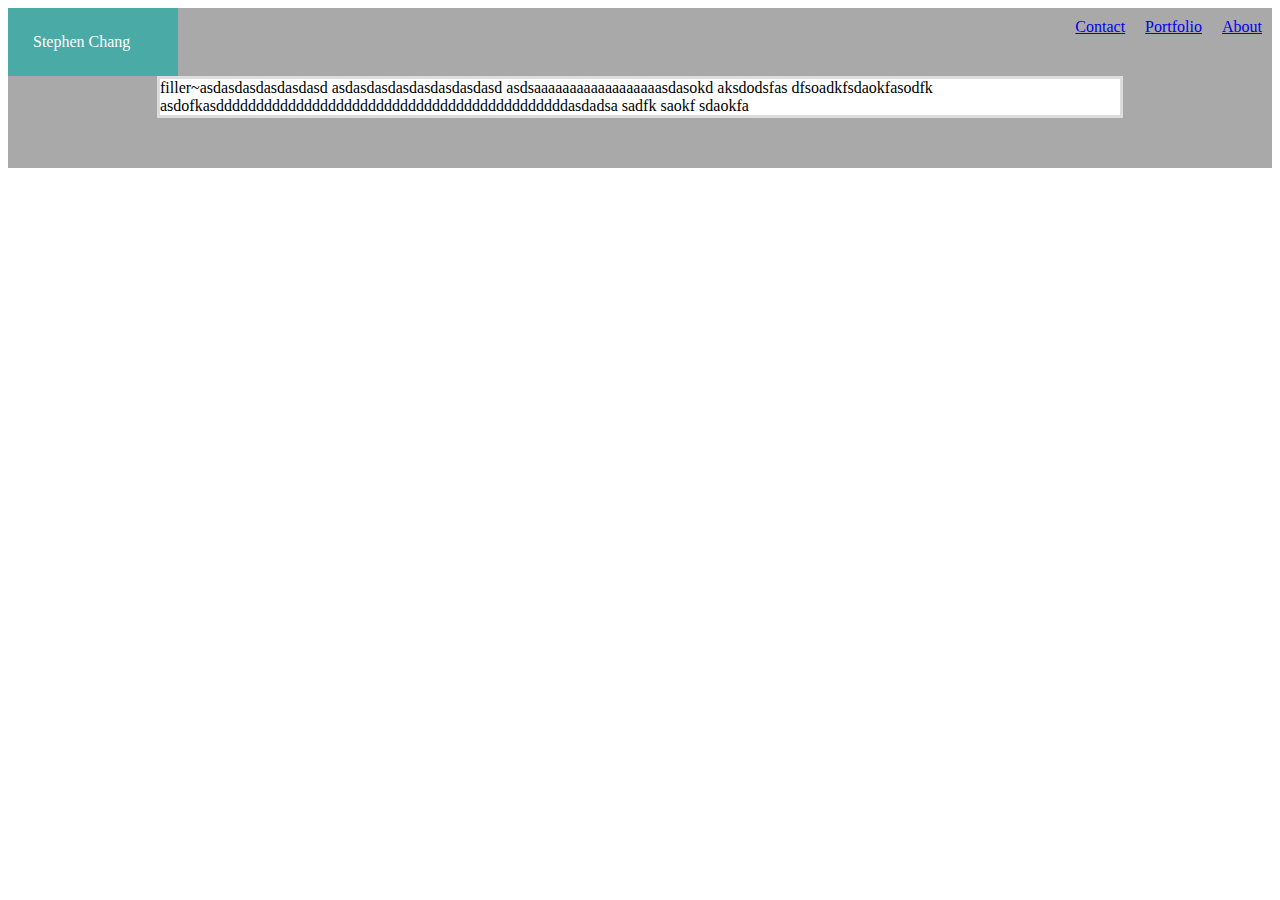
==== contact.html @ 0db3ea60 "1st day update, started in initial layout" ====
<!DOCTYPE html>
<html lang="en-us">

<head>
  <title> Stephen's Portfolio</title>
  <link rel="stylesheet" href="assets/css/style.css">

</head>

<body>
  <!-- top content section-->
  <div class="topcontentsection">
    <div id="nameheader">Stephen Chang</div>
    <a id="aboutLink" class="links" href="index.html">About</a>
    <a id="portfolioLink" class="links" href="portfolio.html">Portfolio</a>
    <a id="contactLink" class="links" href="contact.html">Contact</a>
  </div>
  <!-- main content that of the page that will be centered and 960px-->
  <div class="maincontentsection">
    <!-- the name header section -->

    <div class="clearfix"></div>
    <div class="maincontent">
      filler~asdasdasdasdasdasd
      asdasdasdasdasdasdasdasd
      asdsaaaaaaaaaaaaaaaaaasdasokd
      aksdodsfas
      dfsoadkfsdaokfasodfk
      asdofkasddddddddddddddddddddddddddddddddddddddddddddasdadsa
      sadfk
      saokf
      sdaokfa
    </div>


  </div>
</body>
---- assets/css/style.css ----
.headercontentsection {
  width: 960px;
  margin: auto;

}


.maincontentsection {
  padding-top: 20px;
  padding-bottom: 50px;
  background: darkgrey;
  border-top: 1px solid darkgrey;

}


#nameheader {
  float: left;
  padding: 25px;
  background: #4aaaa5;
  color: white;
  width: 120px;

}

.links {
  float: right;
  padding: 10px;
}

.clearfix {
  clear:both;
}
.maincontent {
  width: 960px;
  margin: 0 auto;
  background: #fff;
  border-style: solid;
  border-color:#ddd;
}
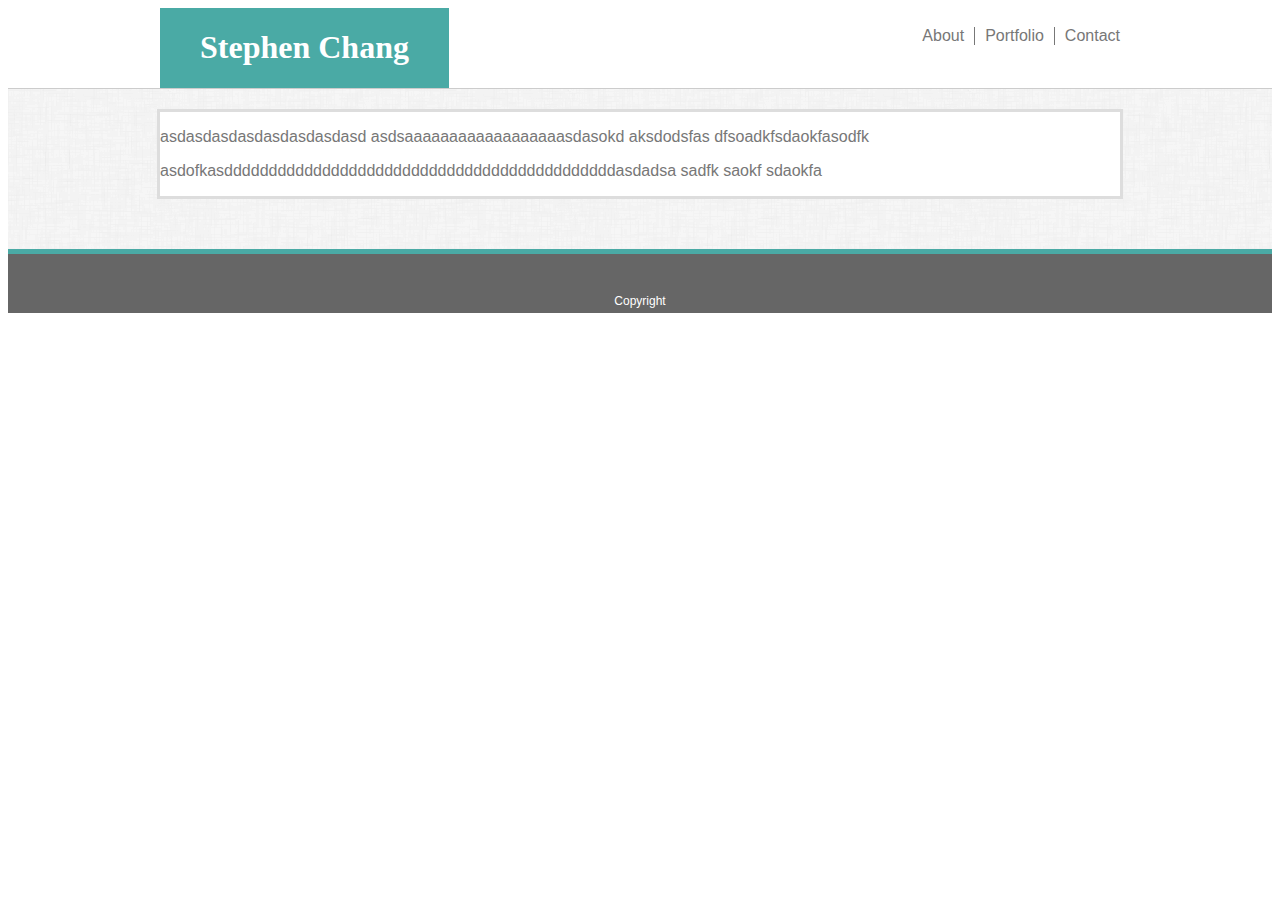
==== commit 06fc5c54: "finished layout except for main content section" ====
--- a/contact.html
+++ b/contact.html
@@ -2,36 +2,44 @@
 <html lang="en-us">
 
 <head>
-  <title> Stephen's Portfolio</title>
+  <title>Stephen's Portfolio</title>
   <link rel="stylesheet" href="assets/css/style.css">
 
 </head>
 
 <body>
-  <!-- top content section-->
-  <div class="topcontentsection">
-    <div id="nameheader">Stephen Chang</div>
-    <a id="aboutLink" class="links" href="index.html">About</a>
-    <a id="portfolioLink" class="links" href="portfolio.html">Portfolio</a>
-    <a id="contactLink" class="links" href="contact.html">Contact</a>
+  <!-- header content section-->
+  <div class="headercontentsection">
+    <div id="nameheader"><h1>Stephen Chang</h1></div>
+
+    <a id="contactlink" class="links" href="contact.html">Contact</a>
+    <a id="portfoliolink" class="links" href="portfolio.html">Portfolio</a>
+    <a id="indexlink" class="links" href="index.html">About</a>
+
   </div>
-  <!-- main content that of the page that will be centered and 960px-->
+  <div class="clearfix"></div>
+
+  <!-- main content of the page that will be centered and 960px-->
   <div class="maincontentsection">
-    <!-- the name header section -->
+    <div class="maincontent">
 
-    <div class="clearfix"></div>
-    <div class="maincontent">
-      filler~asdasdasdasdasdasd
+      <p>
       asdasdasdasdasdasdasdasd
       asdsaaaaaaaaaaaaaaaaaasdasokd
       aksdodsfas
       dfsoadkfsdaokfasodfk
-      asdofkasddddddddddddddddddddddddddddddddddddddddddddasdadsa
+      </p>
+
+      <p>asdofkasddddddddddddddddddddddddddddddddddddddddddddasdadsa
       sadfk
       saokf
       sdaokfa
+      </p>
     </div>
 
 
   </div>
+  <div class="footercontent">
+    Copyright
+  </div>
 </body>
--- a/assets/css/style.css
+++ b/assets/css/style.css
@@ -1,3 +1,12 @@
+
+body {
+  color: #777;
+  font-family: Arial, Helvetica, sans-serif
+}
+
+h1 {
+  font-family: Georgia, 'Times New Roman', Times, serif
+}
 
 .headercontentsection {
   width: 960px;
@@ -9,24 +18,42 @@
 .maincontentsection {
   padding-top: 20px;
   padding-bottom: 50px;
-  background: darkgrey;
-  border-top: 1px solid darkgrey;
+  background-image: url("../images/dust_scratches.png");
+  border-top: 1px solid #ccc;
 
 }
 
 
 #nameheader {
   float: left;
-  padding: 25px;
+  padding: 0px 40px 0px 40px;
   background: #4aaaa5;
   color: white;
-  width: 120px;
 
+}
+
+a:link, a:visited, a:hover, a:active {
+  color: #777;
+  text-decoration: none;
+}
+
+#portfoliolink {
+  border-right: 1px solid #777;
+  border-left: 1px solid #777;
+  padding: 0px 10px 0px 10px;
+}
+
+#contactlink {
+  padding: 0px 0px 0px 10px;
+}
+
+#indexlink {
+  padding: 0px 10px 0px 0px;
 }
 
 .links {
   float: right;
-  padding: 10px;
+  margin-top: 2%;
 }
 
 .clearfix {
@@ -39,3 +66,12 @@
   border-style: solid;
   border-color:#ddd;
 }
+
+.footercontent {
+  background: #666;
+  color: white;
+  text-align: center;
+  border-top: 5px solid #4aaaa5;
+  padding: 40px 0 5px 0;
+  font-size: 12px;
+}
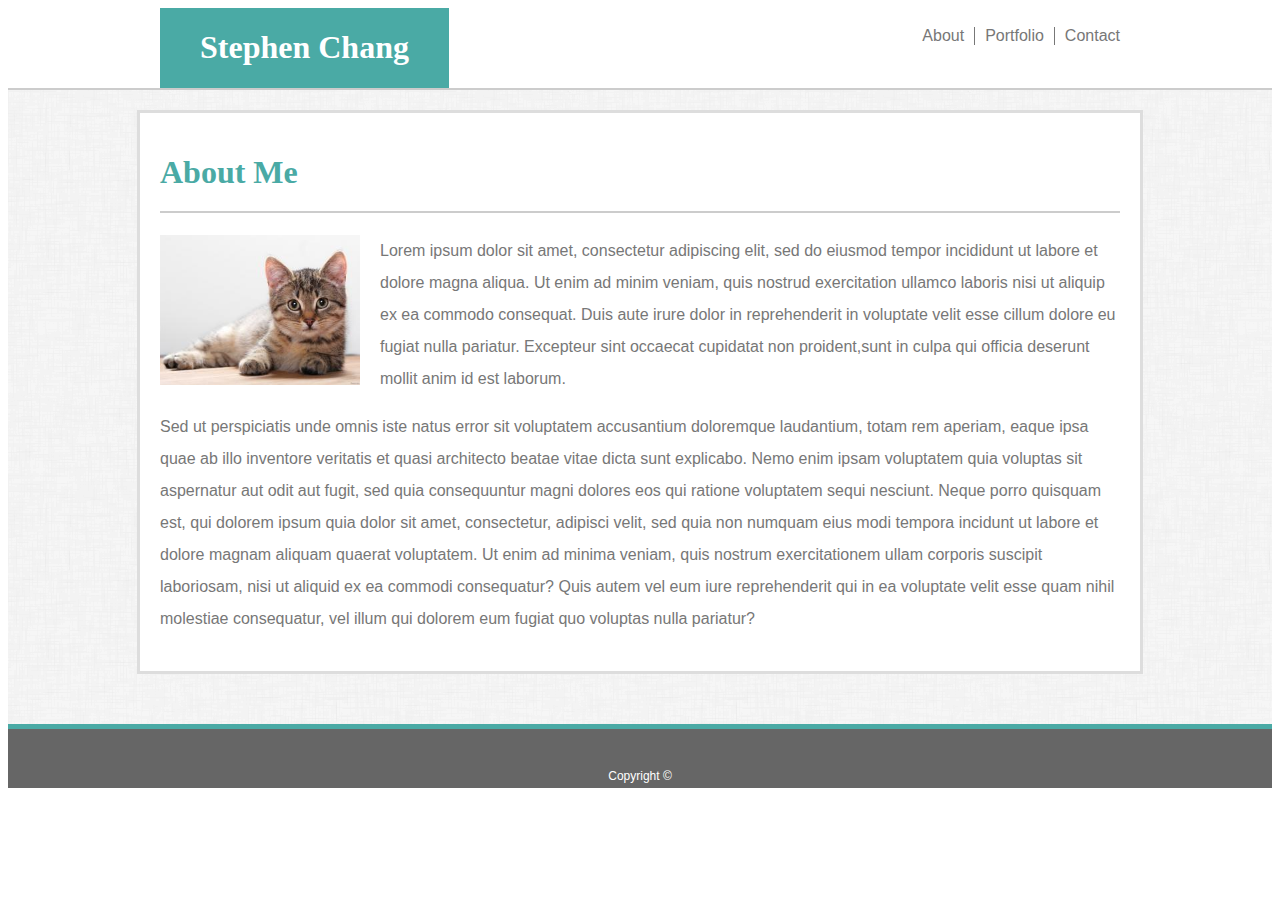
==== commit fe6903b7: "updated portfolio and index.html" ====
--- a/contact.html
+++ b/contact.html
@@ -10,36 +10,38 @@
 <body>
   <!-- header content section-->
   <div class="headercontentsection">
-    <div id="nameheader"><h1>Stephen Chang</h1></div>
+
+    <div id="nameheader">
+      <h1>Stephen Chang</h1>
+    </div>
 
     <a id="contactlink" class="links" href="contact.html">Contact</a>
     <a id="portfoliolink" class="links" href="portfolio.html">Portfolio</a>
     <a id="indexlink" class="links" href="index.html">About</a>
 
   </div>
+
   <div class="clearfix"></div>
 
   <!-- main content of the page that will be centered and 960px-->
   <div class="maincontentsection">
+
     <div class="maincontent">
-
+      <h1 class="subheader">About Me</h1>
+      <img src= "assets/images/cat_thumbnail.jpg" id= "cat_thumbnail" alt="Cat Thumbnail">
       <p>
-      asdasdasdasdasdasdasdasd
-      asdsaaaaaaaaaaaaaaaaaasdasokd
-      aksdodsfas
-      dfsoadkfsdaokfasodfk
+        Lorem ipsum dolor sit amet, consectetur adipiscing elit, sed do eiusmod tempor incididunt ut labore et dolore magna aliqua. Ut enim ad minim veniam, quis nostrud exercitation ullamco laboris nisi ut aliquip ex ea commodo consequat. Duis aute irure dolor in reprehenderit in voluptate velit esse cillum dolore eu fugiat nulla pariatur. Excepteur sint occaecat cupidatat non proident,sunt in culpa qui officia deserunt mollit anim id est laborum.
       </p>
 
-      <p>asdofkasddddddddddddddddddddddddddddddddddddddddddddasdadsa
-      sadfk
-      saokf
-      sdaokfa
+      <p>Sed ut perspiciatis unde omnis iste natus error sit voluptatem accusantium doloremque laudantium, totam rem aperiam, eaque       ipsa quae ab illo inventore veritatis et quasi architecto beatae vitae dicta sunt explicabo. Nemo enim ipsam voluptatem quia      voluptas sit aspernatur aut odit aut fugit, sed quia consequuntur magni dolores eos qui ratione voluptatem sequi nesciunt.        Neque porro quisquam est, qui dolorem ipsum quia dolor sit amet, consectetur, adipisci velit, sed quia non numquam eius modi      tempora incidunt ut labore et dolore magnam aliquam quaerat voluptatem. Ut enim ad minima veniam, quis nostrum exercitationem     ullam corporis suscipit laboriosam, nisi ut aliquid ex ea commodi consequatur? Quis autem vel eum iure reprehenderit qui in ea    voluptate velit esse quam nihil molestiae consequatur, vel illum qui dolorem eum fugiat quo voluptas nulla pariatur?
       </p>
+
     </div>
 
 
   </div>
+
   <div class="footercontent">
-    Copyright
+    Copyright ©
   </div>
 </body>
--- a/assets/css/style.css
+++ b/assets/css/style.css
@@ -8,33 +8,22 @@
   font-family: Georgia, 'Times New Roman', Times, serif
 }
 
+
+
+p {
+  line-height: 2;
+}
+
 .headercontentsection {
   width: 960px;
-  margin: auto;
-
+  margin: 0 auto;
 }
-
-
-.maincontentsection {
-  padding-top: 20px;
-  padding-bottom: 50px;
-  background-image: url("../images/dust_scratches.png");
-  border-top: 1px solid #ccc;
-
-}
-
 
 #nameheader {
   float: left;
   padding: 0px 40px 0px 40px;
   background: #4aaaa5;
   color: white;
-
-}
-
-a:link, a:visited, a:hover, a:active {
-  color: #777;
-  text-decoration: none;
 }
 
 #portfoliolink {
@@ -56,15 +45,61 @@
   margin-top: 2%;
 }
 
+a:link, a:visited, a:hover, a:active {
+  color: #777;
+  text-decoration: none;
+}
+
 .clearfix {
   clear:both;
 }
+
+.maincontentsection {
+  padding-top: 20px;
+  padding-bottom: 50px;
+  background-image: url("../images/dust_scratches.png");
+  border-top: 2px solid #ccc;
+}
+
 .maincontent {
   width: 960px;
   margin: 0 auto;
   background: #fff;
   border-style: solid;
   border-color:#ddd;
+  padding: 20px;
+}
+
+.subheader {
+  color: #4aaaa5;
+  border-bottom: 2px solid #ccc;
+  padding: 0 0 20px 0;
+}
+
+/* index.html specific styles */
+#cat_thumbnail {
+  height: 150px;
+  width: 200px;
+  float: left;
+  padding-right: 20px;
+}
+
+/* portfolio.html specific styles */
+.icon_titlebar {
+  position: relative;
+  top: -60px;
+  background-color: #4aaaa5;
+  color: #fff;
+  padding: 15px 0px 15px 0px;
+  text-align: center;
+}
+
+#portfolio1, #portfolio2, #portfolio3, #portfolio4, #portfolio5 {
+  float: left;
+}
+
+#portfolio1, #portfolio3 {
+  margin-right: 30px;
 }
 
 .footercontent {
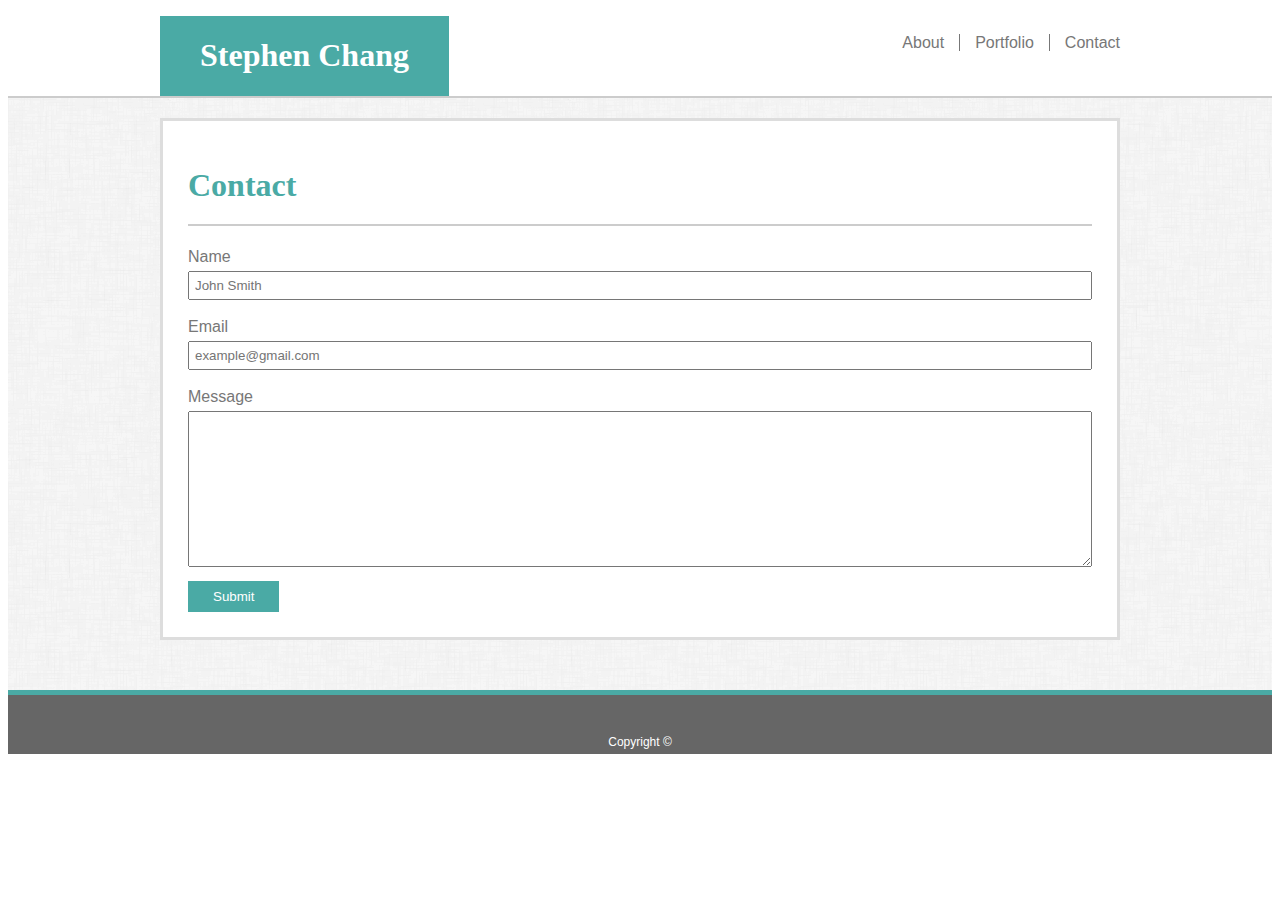
==== commit b396cfff: "Final draft commit" ====
--- a/contact.html
+++ b/contact.html
@@ -15,9 +15,11 @@
       <h1>Stephen Chang</h1>
     </div>
 
-    <a id="contactlink" class="links" href="contact.html">Contact</a>
-    <a id="portfoliolink" class="links" href="portfolio.html">Portfolio</a>
-    <a id="indexlink" class="links" href="index.html">About</a>
+    <ul class="nav">
+      <li><a id="contactlink" class="links" href="contact.html">Contact</a></li>
+      <li><a id="portfoliolink" class="links" href="portfolio.html">Portfolio</a></li>
+      <li><a id="indexlink" class="links" href="index.html">About</a></li>
+    </ul>
 
   </div>
 
@@ -27,14 +29,20 @@
   <div class="maincontentsection">
 
     <div class="maincontent">
-      <h1 class="subheader">About Me</h1>
-      <img src= "assets/images/cat_thumbnail.jpg" id= "cat_thumbnail" alt="Cat Thumbnail">
-      <p>
-        Lorem ipsum dolor sit amet, consectetur adipiscing elit, sed do eiusmod tempor incididunt ut labore et dolore magna aliqua. Ut enim ad minim veniam, quis nostrud exercitation ullamco laboris nisi ut aliquip ex ea commodo consequat. Duis aute irure dolor in reprehenderit in voluptate velit esse cillum dolore eu fugiat nulla pariatur. Excepteur sint occaecat cupidatat non proident,sunt in culpa qui officia deserunt mollit anim id est laborum.
-      </p>
+      <h1 class="subheader">Contact</h1>
 
-      <p>Sed ut perspiciatis unde omnis iste natus error sit voluptatem accusantium doloremque laudantium, totam rem aperiam, eaque       ipsa quae ab illo inventore veritatis et quasi architecto beatae vitae dicta sunt explicabo. Nemo enim ipsam voluptatem quia      voluptas sit aspernatur aut odit aut fugit, sed quia consequuntur magni dolores eos qui ratione voluptatem sequi nesciunt.        Neque porro quisquam est, qui dolorem ipsum quia dolor sit amet, consectetur, adipisci velit, sed quia non numquam eius modi      tempora incidunt ut labore et dolore magnam aliquam quaerat voluptatem. Ut enim ad minima veniam, quis nostrum exercitationem     ullam corporis suscipit laboriosam, nisi ut aliquid ex ea commodi consequatur? Quis autem vel eum iure reprehenderit qui in ea    voluptate velit esse quam nihil molestiae consequatur, vel illum qui dolorem eum fugiat quo voluptas nulla pariatur?
-      </p>
+      <form>
+        Name<br>
+        <input type="text" name="name" placeholder="John Smith">
+        <br><br>
+        Email<br>
+        <input type="text" name="email" placeholder="example@gmail.com">
+        <br><br>
+        Message<br>
+        <textarea rows="10"></textarea>
+        <input type="submit" value="Submit">
+      </form>
+
 
     </div>
 
--- a/assets/css/style.css
+++ b/assets/css/style.css
@@ -4,20 +4,22 @@
   font-family: Arial, Helvetica, sans-serif
 }
 
+
 h1 {
   font-family: Georgia, 'Times New Roman', Times, serif
 }
-
 
 
 p {
   line-height: 2;
 }
 
+
 .headercontentsection {
   width: 960px;
   margin: 0 auto;
 }
+
 
 #nameheader {
   float: left;
@@ -26,33 +28,40 @@
   color: white;
 }
 
+
 #portfoliolink {
   border-right: 1px solid #777;
   border-left: 1px solid #777;
-  padding: 0px 10px 0px 10px;
+  padding: 0px 15px 0px 15px;
 }
 
+
 #contactlink {
-  padding: 0px 0px 0px 10px;
+  padding: 0px 0px 0px 15px;
 }
 
+
 #indexlink {
-  padding: 0px 10px 0px 0px;
+  padding: 0px 15px 0px 0px;
 }
 
-.links {
+.nav li {
   float: right;
+  display: inline-block;
   margin-top: 2%;
 }
+
 
 a:link, a:visited, a:hover, a:active {
   color: #777;
   text-decoration: none;
 }
 
+
 .clearfix {
   clear:both;
 }
+
 
 .maincontentsection {
   padding-top: 20px;
@@ -61,20 +70,37 @@
   border-top: 2px solid #ccc;
 }
 
+
 .maincontent {
   width: 960px;
   margin: 0 auto;
   background: #fff;
   border-style: solid;
   border-color:#ddd;
-  padding: 20px;
+  padding: 25px;
+  /* to prevent padding affecting width/height */
+  -moz-box-sizing: border-box;
+  -webkit-bo-sizing: border-box;
+  box-sizing: border-box;
 }
+
 
 .subheader {
   color: #4aaaa5;
   border-bottom: 2px solid #ccc;
   padding: 0 0 20px 0;
 }
+
+
+.footercontent {
+  background: #666;
+  color: white;
+  text-align: center;
+  border-top: 5px solid #4aaaa5;
+  padding: 40px 0 5px 0;
+  font-size: 12px;
+}
+
 
 /* index.html specific styles */
 #cat_thumbnail {
@@ -102,11 +128,32 @@
   margin-right: 30px;
 }
 
-.footercontent {
-  background: #666;
-  color: white;
-  text-align: center;
-  border-top: 5px solid #4aaaa5;
-  padding: 40px 0 5px 0;
-  font-size: 12px;
+/* contact.html specific styles */
+input[type=text] {
+  width: 100%;
+  padding: 5px;
+  margin-top: 5px;
+  -moz-box-sizing: border-box;
+  -webkit-bo-sizing: border-box;
+  box-sizing: border-box;
 }
+
+textarea {
+  width:100%;
+  margin-top: 5px;
+  -moz-box-sizing: border-box;
+  -webkit-bo-sizing: border-box;
+  box-sizing: border-box;
+}
+
+input[type=submit] {
+ padding: 8px 25px;
+ background-color: #4aaaa5;
+ color: white;
+ margin-top: 10px;
+ border: none;
+}
+
+input[type=submit]:hover {
+  background-color: #44807d;
+}
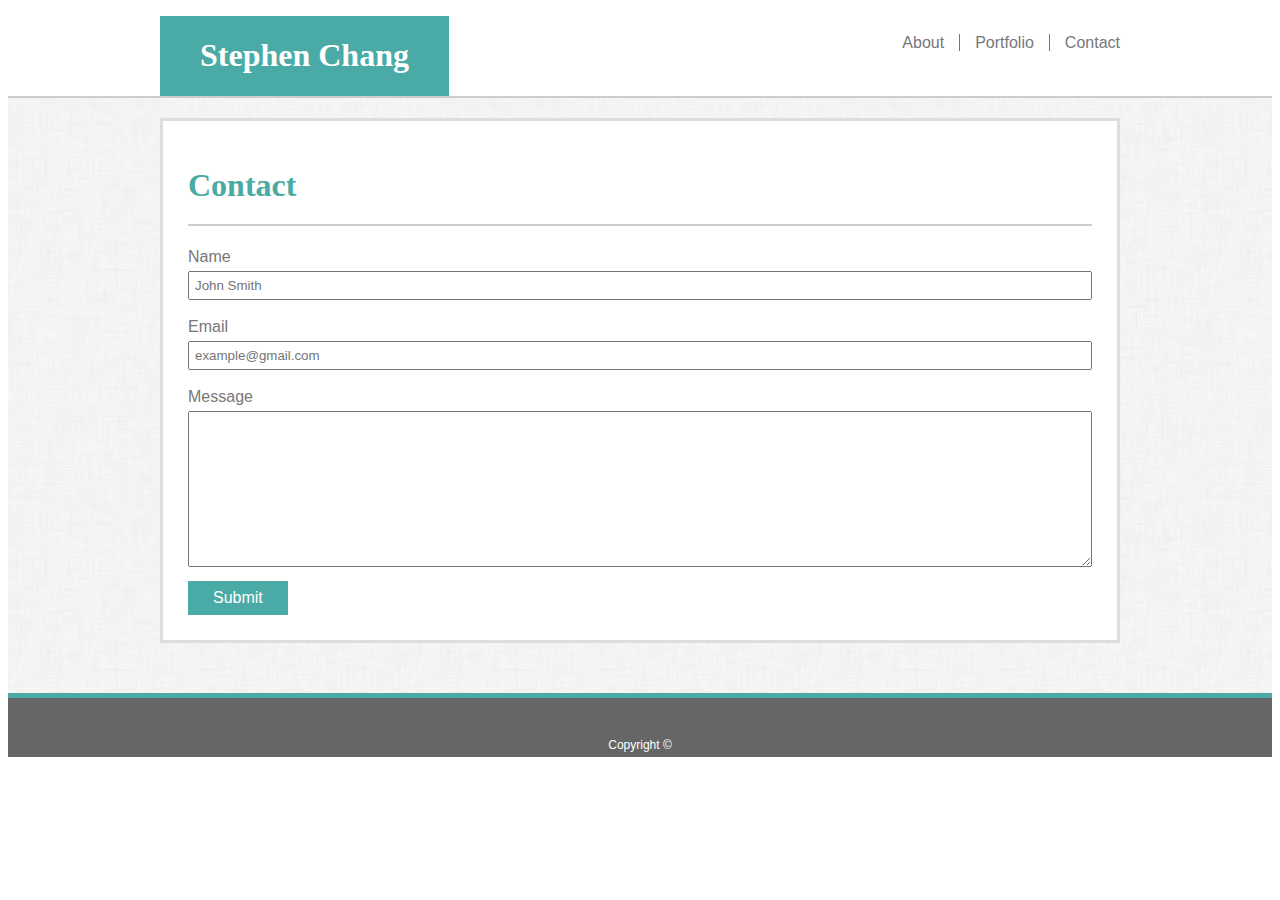
==== commit 2852bd7a: "final version complete" ====
--- a/contact.html
+++ b/contact.html
@@ -16,9 +16,9 @@
     </div>
 
     <ul class="nav">
-      <li><a id="contactlink" class="links" href="contact.html">Contact</a></li>
-      <li><a id="portfoliolink" class="links" href="portfolio.html">Portfolio</a></li>
-      <li><a id="indexlink" class="links" href="index.html">About</a></li>
+      <li><a id="contactlink" href="contact.html">Contact</a></li>
+      <li><a id="portfoliolink" href="portfolio.html">Portfolio</a></li>
+      <li><a id="indexlink" href="index.html">About</a></li>
     </ul>
 
   </div>
--- a/assets/css/style.css
+++ b/assets/css/style.css
@@ -23,7 +23,7 @@
 
 #nameheader {
   float: left;
-  padding: 0px 40px 0px 40px;
+  padding: 0px 40px;
   background: #4aaaa5;
   color: white;
 }
@@ -32,7 +32,7 @@
 #portfoliolink {
   border-right: 1px solid #777;
   border-left: 1px solid #777;
-  padding: 0px 15px 0px 15px;
+  padding: 0px 15px;
 }
 
 
@@ -47,7 +47,7 @@
 
 .nav li {
   float: right;
-  display: inline-block;
+  display: block;
   margin-top: 2%;
 }
 
@@ -116,7 +116,7 @@
   top: -60px;
   background-color: #4aaaa5;
   color: #fff;
-  padding: 15px 0px 15px 0px;
+  padding: 15px 0px;
   text-align: center;
 }
 
@@ -147,6 +147,7 @@
 }
 
 input[type=submit] {
+ font-size: 16px;
  padding: 8px 25px;
  background-color: #4aaaa5;
  color: white;
